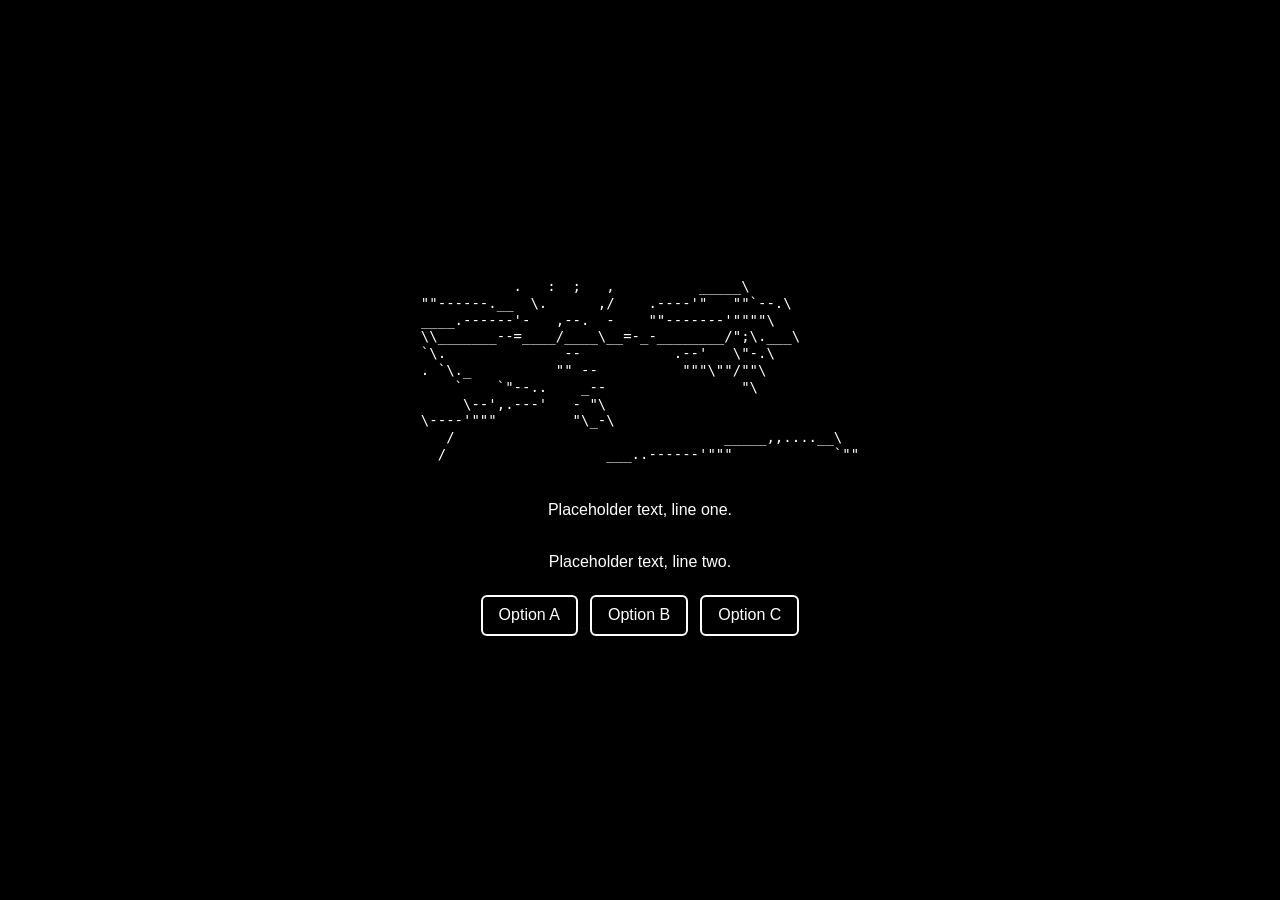
==== actualtest.html @ f0cc6992 "Create actualtest.html" ====
<!DOCTYPE html>
<html lang="en">
<head>
    <meta charset="UTF-8">
    <meta name="viewport" content="width=device-width, initial-scale=1.0">
    <title>Choose Your Own Adventure</title>

    <link rel="stylesheet" href="./shared.css">

    <style>
        body {
            margin: 0;
            background: black;
            color: white;
            font-family: Arial, sans-serif;
        }

        .shared-page {
            box-sizing: border-box;
            min-height: 100vh;
            min-height: 100dvh;
            display: flex;
            flex-direction: column;
            justify-content: center;
            align-items: center;
            text-align: center;
            padding: 40px 24px;
            gap: 24px;
        }

        #artwork {
            max-width: 100%;
            overflow-x: auto;
            font-family: monospace;
            font-size: clamp(7px, 1.5vw, 14px);
            line-height: 1.2;
            white-space: pre;
            text-align: left;
        }

        #story {
            display: flex;
            flex-direction: column;
            align-items: center;
            text-align: center;
            gap: 8px;
            max-width: 700px;
        }

        #options {
            display: flex;
            flex-wrap: wrap;
            justify-content: center;
            align-items: center;
            gap: 12px;
        }
    </style>
</head>

<body>
    <main class="shared-page">

        <pre id="artwork">           .   :  ;   ,          _____\
""------.__  \.      ,/    .----'"   ""`--.\
____.------'-   ,--.  -    ""-------'""""\
\\_______--=____/____\__=-_-________/";\.___\
`\.              --           .--'   \"-.\
. `\._          "" --          """\""/""\
    `    `"--..    _--                "\
     \--',.---'   - "\
\----'"""         "\_-\
   /                                _____,,....__\
  /                   ___..------'"""            `""</pre>

        <div id="story"></div>
        <div id="options"></div>

    </main>

    <script type="module">
        import {
            makeText,
            lineBreak,
            makeButton
        } from "./shared.js";

        const story = document.getElementById("story");
        const options = document.getElementById("options");

        // ==========================================
        // REUSABLE SCREEN FUNCTIONS
        // ==========================================

        function showScreen(textElements, buttons) {
            story.replaceChildren();
            options.replaceChildren();

            // Add the text/content for this screen
            story.append(...textElements);

            // Add the available choices
            options.append(...buttons);
        }

        function makePlaceholderText() {
            const firstLine = makeText(
                "Placeholder text, line one.",
                "span"
            );

            const secondLine = makeText(
                "Placeholder text, line two.",
                "span"
            );

            // Use our shared line-break function
            return [
                firstLine,
                lineBreak(),
                secondLine
            ];
        }

        // ==========================================
        // STAGE 1: ORIGINAL CHOICES
        // ==========================================

        function showStart() {
            showScreen(
                makePlaceholderText(),
                [
                    makeButton("Option A", "black", () => {
                        showAdvanced();
                    }),

                    makeButton("Option B", "black", () => {
                        showFailed();
                    }),

                    makeButton("Option C", "black", () => {
                        showWon();
                    })
                ]
            );
        }

        // ==========================================
        // STAGE 2A: ADVANCED
        // ==========================================

        function showAdvanced() {
            showScreen(
                [
                    makeText(
                        "you've advanced to the next step",
                        "p"
                    )
                ],
                [
                    // These buttons intentionally do nothing for now.
                    makeButton("Option A", "black"),
                    makeButton("Option B", "black"),
                    makeButton("Option C", "black")
                ]
            );
        }

        // ==========================================
        // STAGE 2B: FAILED
        // ==========================================

        function showFailed() {
            showScreen(
                [
                    makeText("you've failed", "p")
                ],
                [
                    makeButton("Retry", "black", () => {
                        showStart();
                    })
                ]
            );
        }

        // ==========================================
        // STAGE 2C: WON
        // ==========================================

        function showWon() {
            showScreen(
                [
                    makeText("you've won, redirecting", "p")
                ],
                []
            );

            // Redirect after 3 seconds
            setTimeout(() => {
                window.location.href = "https://www.youtube.com/";
            }, 3000);
        }

        // ==========================================
        // INITIAL SCREEN
        // ==========================================

        showStart();
    </script>
</body>
</html>
---- shared.css ----
/* shared.css
   Reusable black/white UI helpers for static HTML sites.
   Add class "bg-white" or "bg-black" to the page/section that contains the elements.
*/

.bg-white {
    background-color: #fff;
    color: #000;
}

.bg-black {
    background-color: #000;
    color: #fff;
}

/* Text created by makeText() */
.shared-text {
    display: inline-block;
    margin: 0;
    color: #fff;
    mix-blend-mode: difference;
}

/* Explicit theme classes make the text contrast predictable. */
.theme-white {
    color: #000;
}

.theme-black {
    color: #fff;
}

/* Buttons created by makeButton() */
.shared-button {
    display: inline-block;
    padding: 0.6rem 1rem;
    border: 2px solid;
    border-radius: 6px;
    font: inherit;
    cursor: pointer;
    transition: opacity 120ms ease, transform 120ms ease;
}

.shared-button:hover {
    opacity: 0.82;
}

.shared-button:active {
    transform: translateY(1px);
}

.shared-button:focus-visible,
.shared-input:focus-visible {
    outline: 2px solid currentColor;
    outline-offset: 3px;
}

.button-on-white {
    color: #000;
    background: #fff;
    border-color: #000;
}

.button-on-black {
    color: #fff;
    background: #000;
    border-color: #fff;
}

/* Editable input created by makeInput() */
.shared-input {
    box-sizing: border-box;
    display: inline-block;
    padding: 0.6rem 0.75rem;
    border: 2px solid;
    border-radius: 6px;
    font: inherit;
    min-width: 12rem;
}

.input-on-white {
    color: #000;
    background: #fff;
    border-color: #000;
}

.input-on-black {
    color: #fff;
    background: #000;
    border-color: #fff;
}

.shared-input::placeholder {
    color: currentColor;
    opacity: 0.65;
}

/* Default main layout for every page */
.shared-page {
    box-sizing: border-box;
    min-height: 100vh;
    min-height: 100dvh;

    display: flex;
    flex-direction: column;
    align-items: center;
    text-align: center;

    /* Center vertically when content fits;
       allow scrolling when it doesn't. */
    justify-content: center;
    padding: 40px 24px;
    gap: 16px;
}

/* Default text alignment */
.shared-text {
    text-align: center;
}

/* Remove the default input focus outline */
.shared-input:focus {
    outline: none;
    box-shadow: none;
}
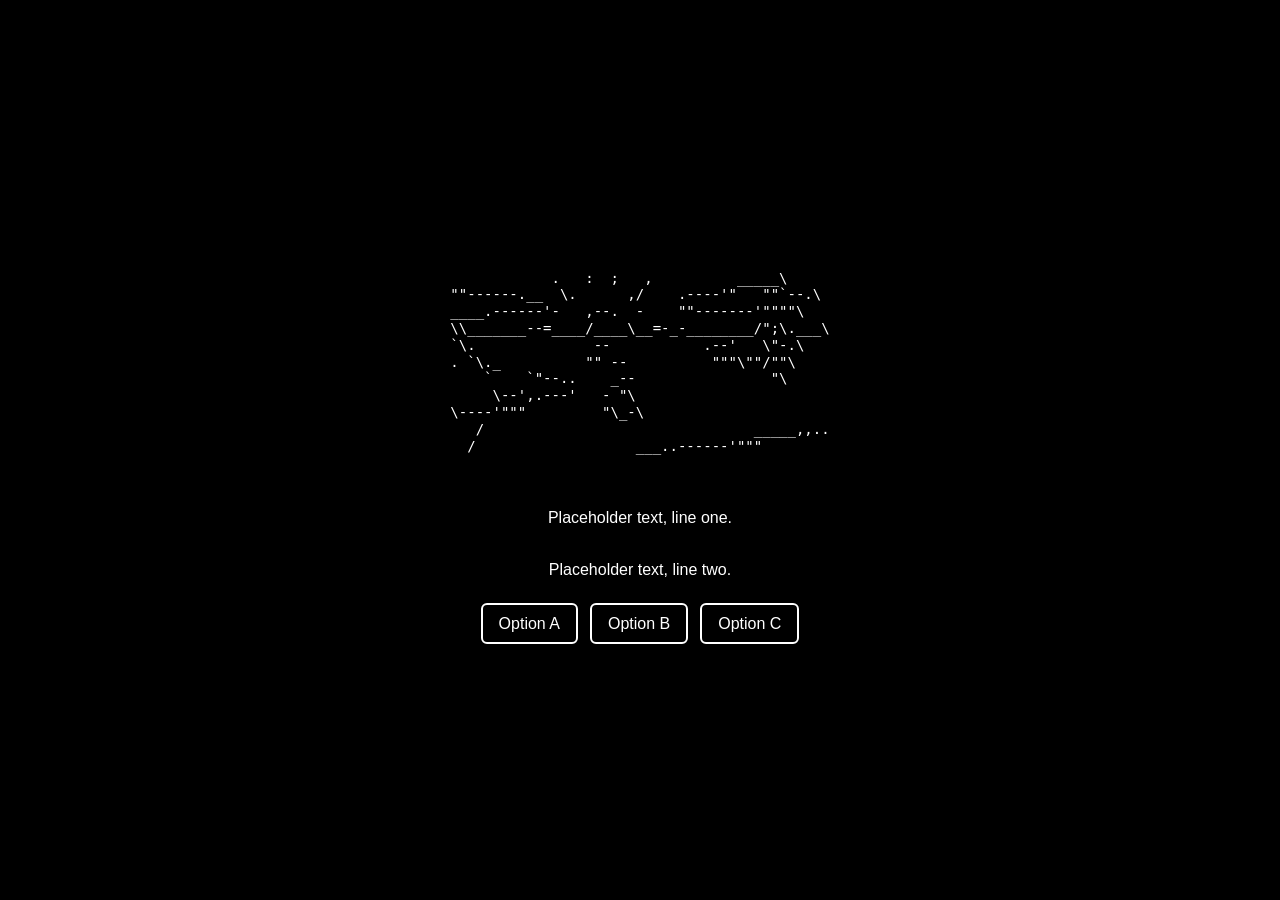
==== commit c336611d: "Update actualtest.html" ====
--- a/actualtest.html
+++ b/actualtest.html
@@ -60,7 +60,8 @@
 <body>
     <main class="shared-page">
 
-        <pre id="artwork">           .   :  ;   ,          _____\
+        <pre id="artwork">
+            .   :  ;   ,          _____\
 ""------.__  \.      ,/    .----'"   ""`--.\
 ____.------'-   ,--.  -    ""-------'""""\
 \\_______--=____/____\__=-_-________/";\.___\
@@ -69,8 +70,9 @@
     `    `"--..    _--                "\
      \--',.---'   - "\
 \----'"""         "\_-\
-   /                                _____,,....__\
-  /                   ___..------'"""            `""</pre>
+   /                                _____,,..
+  /                   ___..------'"""        
+        </pre>
 
         <div id="story"></div>
         <div id="options"></div>
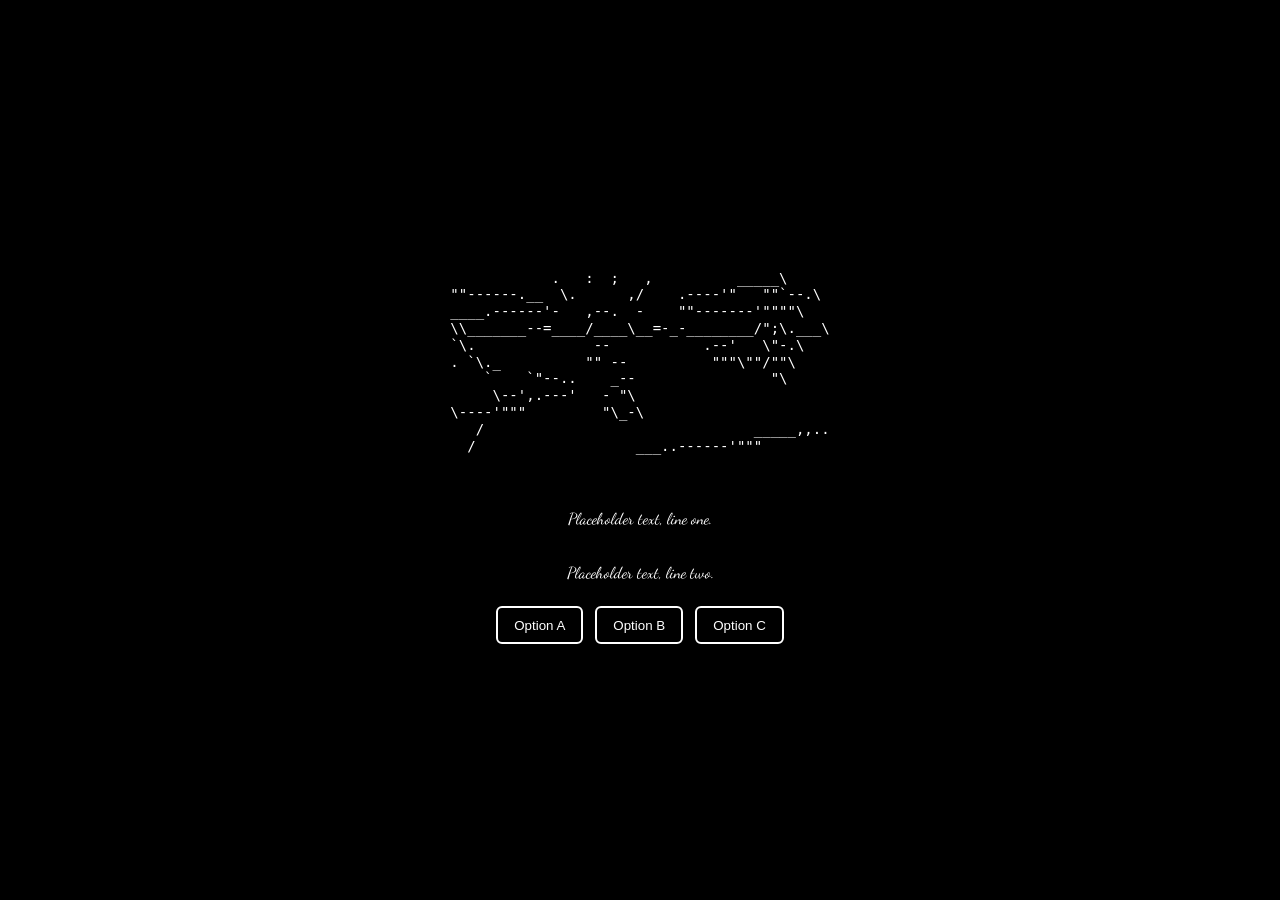
==== commit c4c1c14e: "Update actualtest.html" ====
--- a/actualtest.html
+++ b/actualtest.html
@@ -12,7 +12,6 @@
             margin: 0;
             background: black;
             color: white;
-            font-family: Arial, sans-serif;
         }
 
         .shared-page {
--- a/shared.css
+++ b/shared.css
@@ -2,6 +2,25 @@
    Reusable black/white UI helpers for static HTML sites.
    Add class "bg-white" or "bg-black" to the page/section that contains the elements.
 */
+
+@import url('https://fonts.googleapis.com/css2?family=Dancing+Script:wght@400;500;600;700&display=swap');
+
+/* Default font for the entire website */
+body {
+    font-family: "Dancing Script", cursive;
+}
+
+/* All shared text uses the default cursive font */
+.shared-text {
+    font-family: "Dancing Script", cursive;
+    text-align: center;
+}
+
+/* Keep ASCII art aligned correctly */
+pre,
+.ascii-face {
+    font-family: monospace;
+}
 
 .bg-white {
     background-color: #fff;
@@ -36,7 +55,7 @@
     padding: 0.6rem 1rem;
     border: 2px solid;
     border-radius: 6px;
-    font: inherit;
+    font: "Dancing Script", cursive;
     cursor: pointer;
     transition: opacity 120ms ease, transform 120ms ease;
 }
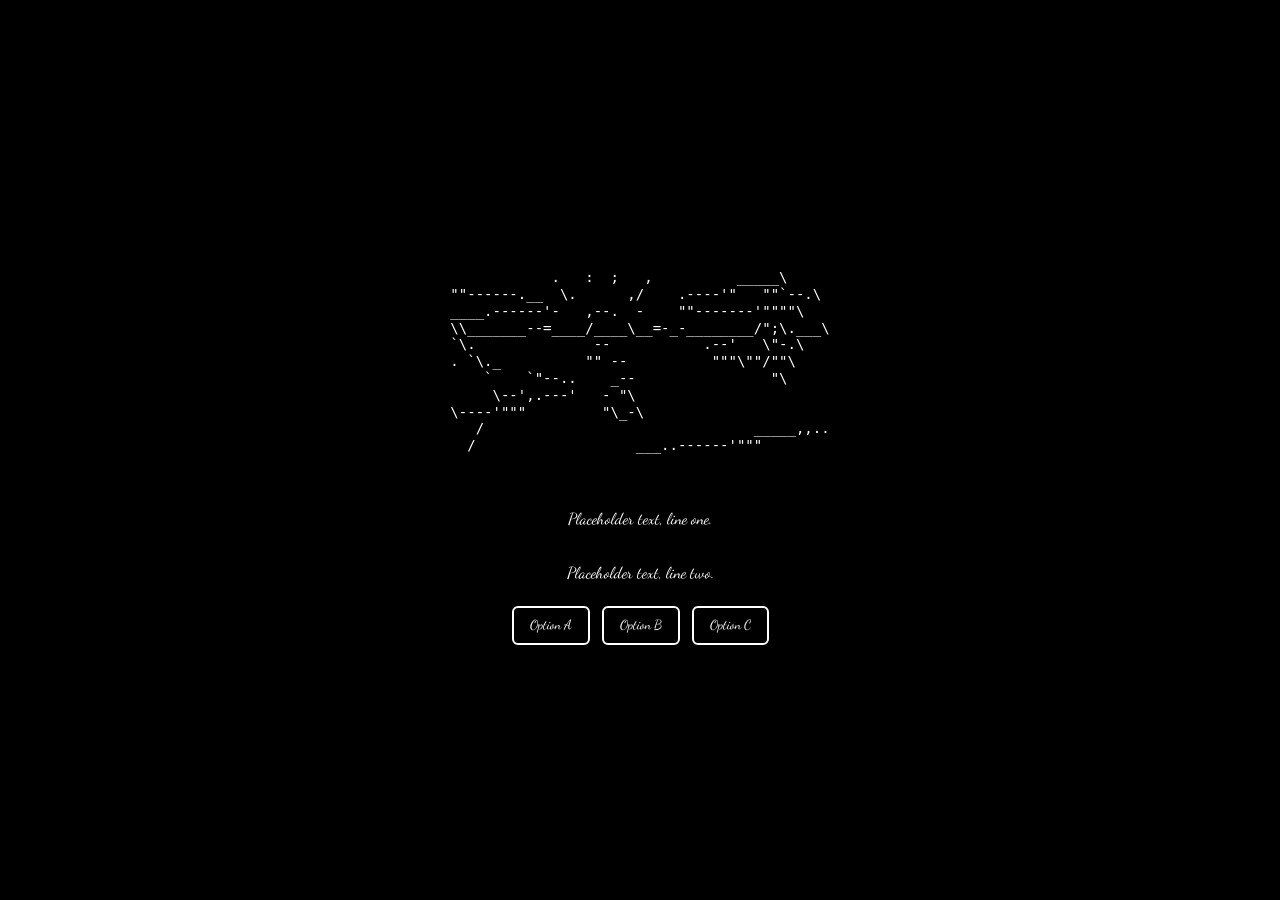
==== commit 48b81cc8: "Update actualtest.html" ====
--- a/actualtest.html
+++ b/actualtest.html
@@ -3,7 +3,7 @@
 <head>
     <meta charset="UTF-8">
     <meta name="viewport" content="width=device-width, initial-scale=1.0">
-    <title>Choose Your Own Adventure</title>
+    <title>Droplets from the Moon</title>
 
     <link rel="stylesheet" href="./shared.css">
 
--- a/shared.css
+++ b/shared.css
@@ -50,12 +50,19 @@
 }
 
 /* Buttons created by makeButton() */
+
 .shared-button {
     display: inline-block;
     padding: 0.6rem 1rem;
-    border: 2px solid;
+    border: 2px solid white;
     border-radius: 6px;
-    font: "Dancing Script", cursive;
+
+    font-family: "Dancing Script", cursive;
+    color: white;
+    background: black;
+
+    mix-blend-mode: difference;
+
     cursor: pointer;
     transition: opacity 120ms ease, transform 120ms ease;
 }
@@ -74,17 +81,10 @@
     outline-offset: 3px;
 }
 
-.button-on-white {
-    color: #000;
-    background: #fff;
-    border-color: #000;
-}
-
-.button-on-black {
-    color: #fff;
-    background: #000;
-    border-color: #fff;
-}
+/* These classes are no longer needed for contrast:
+   .button-on-white
+   .button-on-black
+*/
 
 /* Editable input created by makeInput() */
 .shared-input {
